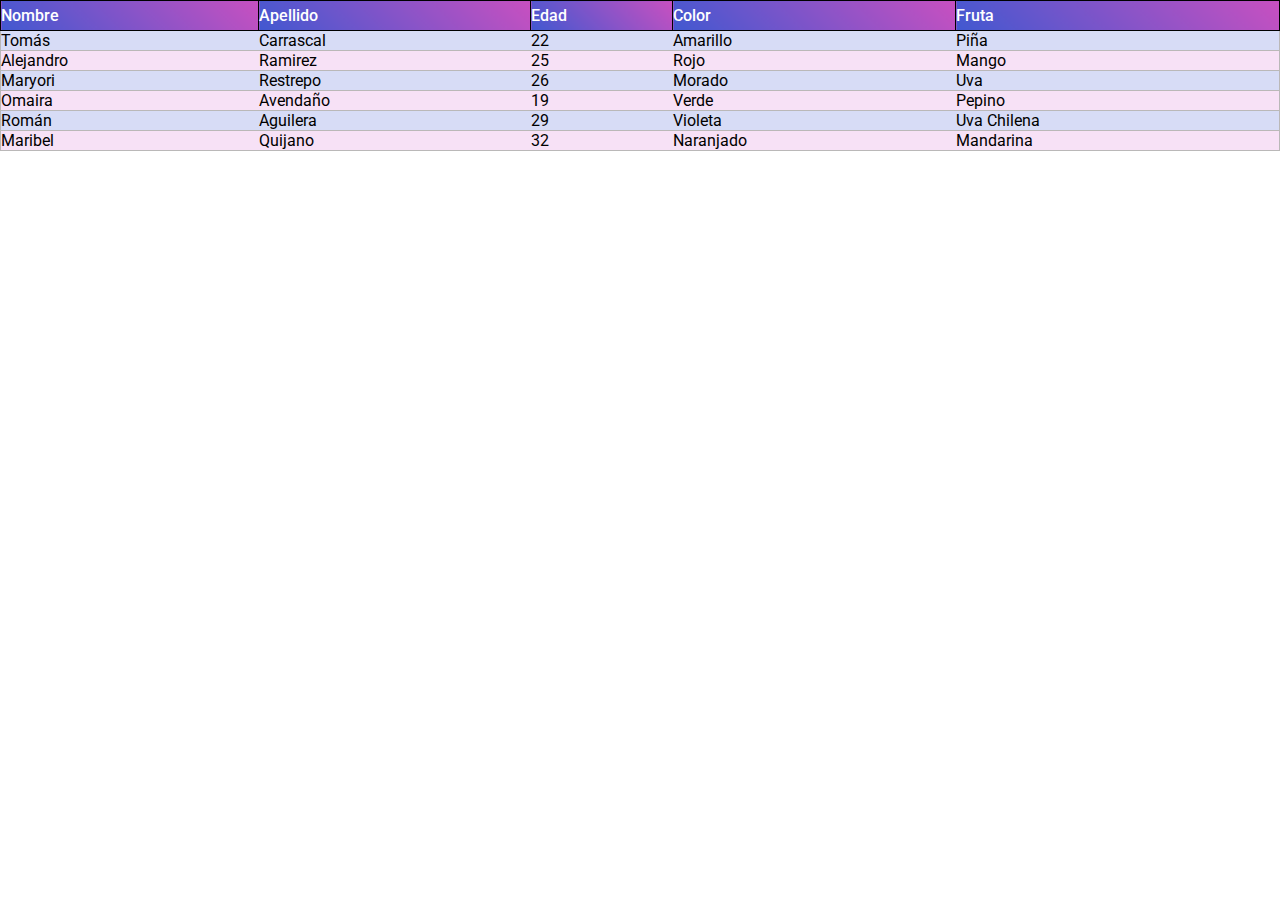
==== tabla.html @ 3e7ad302 "Add files via upload" ====
<!DOCTYPE html>
<html lang="en">
<head>
   <meta charset="UTF-8">
   <meta http-equiv="X-UA-Compatible" content="IE=edge">
   <meta name="viewport" content="width=device-width, initial-scale=1.0">
   <link rel="stylesheet" href="tabla.css">
   <title>Tabla</title>
</head>
<body>
   <table class="tabla-desktop">
      <tr>
         <th>Nombre</th>
         <th>Apellido</th>
         <th>Edad</th>
         <th>Color</th>
         <th>Fruta</th>
      </tr>
      <tr>
         <td>Tomás</td>
         <td>Carrascal</td>
         <td>22</td>
         <td>Amarillo</td>
         <td>Piña</td>
      </tr>
      <tr>
         <td>Alejandro</td>
         <td>Ramirez</td>
         <td>25</td>
         <td>Rojo</td>
         <td>Mango</td>
      </tr>
      <tr>
         <td>Maryori</td>
         <td>Restrepo</td>
         <td>26</td>
         <td>Morado</td>
         <td>Uva</td>
      </tr>
      <tr>
         <td>Omaira</td>
         <td>Avendaño</td>
         <td>19</td>
         <td>Verde</td>
         <td>Pepino</td>
      </tr>
      <tr>
         <td>Román</td>
         <td>Aguilera</td>
         <td>29</td>
         <td>Violeta</td>
         <td>Uva Chilena</td>
      </tr>
      <tr>
         <td>Maribel</td>
         <td>Quijano</td>
         <td>32</td>
         <td>Naranjado</td>
         <td>Mandarina</td>
      </tr>
   </table>
</body>
</html>
---- tabla.css ----
@import url('https://fonts.googleapis.com/css2?family=Roboto:ital,wght@0,300;0,400;0,900;1,100&display=swap');

body,
* {
   margin: 0;
   padding: 0;
   box-sizing: border-box;
   font-family: 'Roboto', sans-serif;
}

.tabla-desktop {
   width: 100%;
   border-collapse: collapse;
}

.tabla-desktop tr th {
   background: linear-gradient(-135deg, #c850c0, #4158d0);
   color: #fff;
   font-weight: 500;
   padding: 5px 0;
   text-align: left;
   border: 1px solid #000000;
}

/*.tabla-desktop tr td {
   padding: 5px 0;
   border: 1px solid #bab8b8;
}*/

.tabla-desktop tr:nth-of-type(odd) {
   background: #f7e1f6;
   border: 1px solid #bab8b8;
}

.tabla-desktop tr:nth-of-type(even) {
   background: #d7dcf6;
   border: 1px solid #bab8b8;
}

/*Resalta la fila seleccionada*/
.tabla-desktop tr:hover {
   background: linear-gradient(-135deg, #c850c0, #4158d0);
   color: #fff;
   cursor: pointer;
}
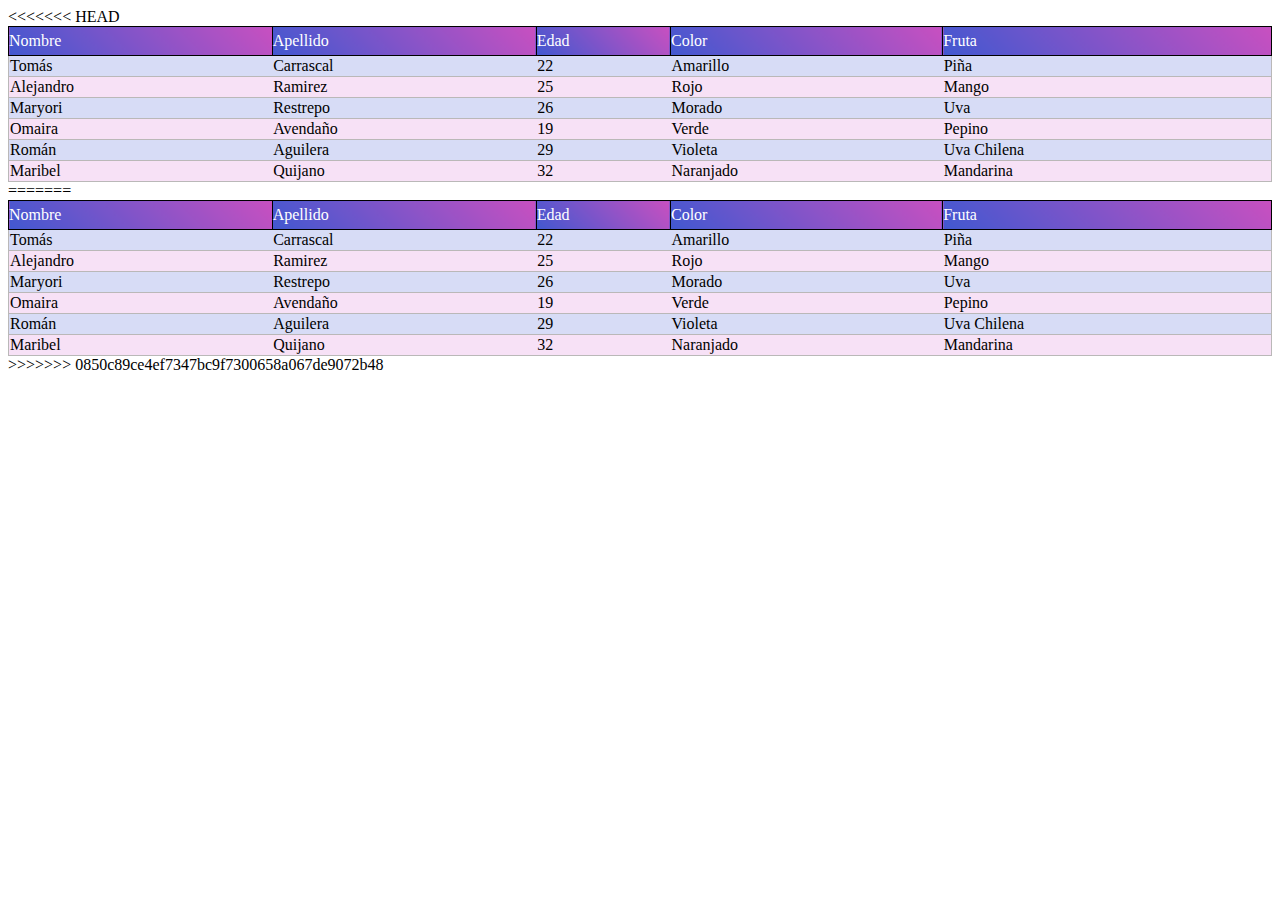
==== commit b945654e: "Merge branch 'main' of https://github.com/mauro1981arango/Login" ====
--- a/tabla.html
+++ b/tabla.html
@@ -1,63 +1,128 @@
-<!DOCTYPE html>
-<html lang="en">
-<head>
-   <meta charset="UTF-8">
-   <meta http-equiv="X-UA-Compatible" content="IE=edge">
-   <meta name="viewport" content="width=device-width, initial-scale=1.0">
-   <link rel="stylesheet" href="tabla.css">
-   <title>Tabla</title>
-</head>
-<body>
-   <table class="tabla-desktop">
-      <tr>
-         <th>Nombre</th>
-         <th>Apellido</th>
-         <th>Edad</th>
-         <th>Color</th>
-         <th>Fruta</th>
-      </tr>
-      <tr>
-         <td>Tomás</td>
-         <td>Carrascal</td>
-         <td>22</td>
-         <td>Amarillo</td>
-         <td>Piña</td>
-      </tr>
-      <tr>
-         <td>Alejandro</td>
-         <td>Ramirez</td>
-         <td>25</td>
-         <td>Rojo</td>
-         <td>Mango</td>
-      </tr>
-      <tr>
-         <td>Maryori</td>
-         <td>Restrepo</td>
-         <td>26</td>
-         <td>Morado</td>
-         <td>Uva</td>
-      </tr>
-      <tr>
-         <td>Omaira</td>
-         <td>Avendaño</td>
-         <td>19</td>
-         <td>Verde</td>
-         <td>Pepino</td>
-      </tr>
-      <tr>
-         <td>Román</td>
-         <td>Aguilera</td>
-         <td>29</td>
-         <td>Violeta</td>
-         <td>Uva Chilena</td>
-      </tr>
-      <tr>
-         <td>Maribel</td>
-         <td>Quijano</td>
-         <td>32</td>
-         <td>Naranjado</td>
-         <td>Mandarina</td>
-      </tr>
-   </table>
-</body>
+<<<<<<< HEAD
+<!DOCTYPE html>
+<html lang="en">
+<head>
+   <meta charset="UTF-8">
+   <meta http-equiv="X-UA-Compatible" content="IE=edge">
+   <meta name="viewport" content="width=device-width, initial-scale=1.0">
+   <link rel="stylesheet" href="tabla.css">
+   <title>Tabla</title>
+</head>
+<body>
+   <table class="tabla-desktop">
+      <tr>
+         <th>Nombre</th>
+         <th>Apellido</th>
+         <th>Edad</th>
+         <th>Color</th>
+         <th>Fruta</th>
+      </tr>
+      <tr>
+         <td>Tomás</td>
+         <td>Carrascal</td>
+         <td>22</td>
+         <td>Amarillo</td>
+         <td>Piña</td>
+      </tr>
+      <tr>
+         <td>Alejandro</td>
+         <td>Ramirez</td>
+         <td>25</td>
+         <td>Rojo</td>
+         <td>Mango</td>
+      </tr>
+      <tr>
+         <td>Maryori</td>
+         <td>Restrepo</td>
+         <td>26</td>
+         <td>Morado</td>
+         <td>Uva</td>
+      </tr>
+      <tr>
+         <td>Omaira</td>
+         <td>Avendaño</td>
+         <td>19</td>
+         <td>Verde</td>
+         <td>Pepino</td>
+      </tr>
+      <tr>
+         <td>Román</td>
+         <td>Aguilera</td>
+         <td>29</td>
+         <td>Violeta</td>
+         <td>Uva Chilena</td>
+      </tr>
+      <tr>
+         <td>Maribel</td>
+         <td>Quijano</td>
+         <td>32</td>
+         <td>Naranjado</td>
+         <td>Mandarina</td>
+      </tr>
+   </table>
+</body>
+=======
+<!DOCTYPE html>
+<html lang="en">
+<head>
+   <meta charset="UTF-8">
+   <meta http-equiv="X-UA-Compatible" content="IE=edge">
+   <meta name="viewport" content="width=device-width, initial-scale=1.0">
+   <link rel="stylesheet" href="tabla.css">
+   <title>Tabla</title>
+</head>
+<body>
+   <table class="tabla-desktop">
+      <tr>
+         <th>Nombre</th>
+         <th>Apellido</th>
+         <th>Edad</th>
+         <th>Color</th>
+         <th>Fruta</th>
+      </tr>
+      <tr>
+         <td>Tomás</td>
+         <td>Carrascal</td>
+         <td>22</td>
+         <td>Amarillo</td>
+         <td>Piña</td>
+      </tr>
+      <tr>
+         <td>Alejandro</td>
+         <td>Ramirez</td>
+         <td>25</td>
+         <td>Rojo</td>
+         <td>Mango</td>
+      </tr>
+      <tr>
+         <td>Maryori</td>
+         <td>Restrepo</td>
+         <td>26</td>
+         <td>Morado</td>
+         <td>Uva</td>
+      </tr>
+      <tr>
+         <td>Omaira</td>
+         <td>Avendaño</td>
+         <td>19</td>
+         <td>Verde</td>
+         <td>Pepino</td>
+      </tr>
+      <tr>
+         <td>Román</td>
+         <td>Aguilera</td>
+         <td>29</td>
+         <td>Violeta</td>
+         <td>Uva Chilena</td>
+      </tr>
+      <tr>
+         <td>Maribel</td>
+         <td>Quijano</td>
+         <td>32</td>
+         <td>Naranjado</td>
+         <td>Mandarina</td>
+      </tr>
+   </table>
+</body>
+>>>>>>> 0850c89ce4ef7347bc9f7300658a067de9072b48
 </html>--- a/tabla.css
+++ b/tabla.css
@@ -1,45 +1,92 @@
-@import url('https://fonts.googleapis.com/css2?family=Roboto:ital,wght@0,300;0,400;0,900;1,100&display=swap');
-
-body,
-* {
-   margin: 0;
-   padding: 0;
-   box-sizing: border-box;
-   font-family: 'Roboto', sans-serif;
-}
-
-.tabla-desktop {
-   width: 100%;
-   border-collapse: collapse;
-}
-
-.tabla-desktop tr th {
-   background: linear-gradient(-135deg, #c850c0, #4158d0);
-   color: #fff;
-   font-weight: 500;
-   padding: 5px 0;
-   text-align: left;
-   border: 1px solid #000000;
-}
-
-/*.tabla-desktop tr td {
-   padding: 5px 0;
-   border: 1px solid #bab8b8;
-}*/
-
-.tabla-desktop tr:nth-of-type(odd) {
-   background: #f7e1f6;
-   border: 1px solid #bab8b8;
-}
-
-.tabla-desktop tr:nth-of-type(even) {
-   background: #d7dcf6;
-   border: 1px solid #bab8b8;
-}
-
-/*Resalta la fila seleccionada*/
-.tabla-desktop tr:hover {
-   background: linear-gradient(-135deg, #c850c0, #4158d0);
-   color: #fff;
-   cursor: pointer;
+<<<<<<< HEAD
+@import url('https://fonts.googleapis.com/css2?family=Roboto:ital,wght@0,300;0,400;0,900;1,100&display=swap');
+
+body,
+* {
+   margin: 0;
+   padding: 0;
+   box-sizing: border-box;
+   font-family: 'Roboto', sans-serif;
+}
+
+.tabla-desktop {
+   width: 100%;
+   border-collapse: collapse;
+}
+
+.tabla-desktop tr th {
+   background: linear-gradient(-135deg, #c850c0, #4158d0);
+   color: #fff;
+   font-weight: 500;
+   padding: 5px 0;
+   text-align: left;
+   border: 1px solid #000000;
+}
+
+/*.tabla-desktop tr td {
+   padding: 5px 0;
+   border: 1px solid #bab8b8;
+}*/
+
+.tabla-desktop tr:nth-of-type(odd) {
+   background: #f7e1f6;
+   border: 1px solid #bab8b8;
+}
+
+.tabla-desktop tr:nth-of-type(even) {
+   background: #d7dcf6;
+   border: 1px solid #bab8b8;
+}
+
+/*Resalta la fila seleccionada*/
+.tabla-desktop tr:hover {
+   background: linear-gradient(-135deg, #c850c0, #4158d0);
+   color: #fff;
+   cursor: pointer;
+=======
+@import url('https://fonts.googleapis.com/css2?family=Roboto:ital,wght@0,300;0,400;0,900;1,100&display=swap');
+
+body,
+* {
+   margin: 0;
+   padding: 0;
+   box-sizing: border-box;
+   font-family: 'Roboto', sans-serif;
+}
+
+.tabla-desktop {
+   width: 100%;
+   border-collapse: collapse;
+}
+
+.tabla-desktop tr th {
+   background: linear-gradient(-135deg, #c850c0, #4158d0);
+   color: #fff;
+   font-weight: 500;
+   padding: 5px 0;
+   text-align: left;
+   border: 1px solid #000000;
+}
+
+/*.tabla-desktop tr td {
+   padding: 5px 0;
+   border: 1px solid #bab8b8;
+}*/
+
+.tabla-desktop tr:nth-of-type(odd) {
+   background: #f7e1f6;
+   border: 1px solid #bab8b8;
+}
+
+.tabla-desktop tr:nth-of-type(even) {
+   background: #d7dcf6;
+   border: 1px solid #bab8b8;
+}
+
+/*Resalta la fila seleccionada*/
+.tabla-desktop tr:hover {
+   background: linear-gradient(-135deg, #c850c0, #4158d0);
+   color: #fff;
+   cursor: pointer;
+>>>>>>> 0850c89ce4ef7347bc9f7300658a067de9072b48
 }--- a/tabla.css
+++ b/tabla.css
@@ -1,45 +1,92 @@
-@import url('https://fonts.googleapis.com/css2?family=Roboto:ital,wght@0,300;0,400;0,900;1,100&display=swap');
-
-body,
-* {
-   margin: 0;
-   padding: 0;
-   box-sizing: border-box;
-   font-family: 'Roboto', sans-serif;
-}
-
-.tabla-desktop {
-   width: 100%;
-   border-collapse: collapse;
-}
-
-.tabla-desktop tr th {
-   background: linear-gradient(-135deg, #c850c0, #4158d0);
-   color: #fff;
-   font-weight: 500;
-   padding: 5px 0;
-   text-align: left;
-   border: 1px solid #000000;
-}
-
-/*.tabla-desktop tr td {
-   padding: 5px 0;
-   border: 1px solid #bab8b8;
-}*/
-
-.tabla-desktop tr:nth-of-type(odd) {
-   background: #f7e1f6;
-   border: 1px solid #bab8b8;
-}
-
-.tabla-desktop tr:nth-of-type(even) {
-   background: #d7dcf6;
-   border: 1px solid #bab8b8;
-}
-
-/*Resalta la fila seleccionada*/
-.tabla-desktop tr:hover {
-   background: linear-gradient(-135deg, #c850c0, #4158d0);
-   color: #fff;
-   cursor: pointer;
+<<<<<<< HEAD
+@import url('https://fonts.googleapis.com/css2?family=Roboto:ital,wght@0,300;0,400;0,900;1,100&display=swap');
+
+body,
+* {
+   margin: 0;
+   padding: 0;
+   box-sizing: border-box;
+   font-family: 'Roboto', sans-serif;
+}
+
+.tabla-desktop {
+   width: 100%;
+   border-collapse: collapse;
+}
+
+.tabla-desktop tr th {
+   background: linear-gradient(-135deg, #c850c0, #4158d0);
+   color: #fff;
+   font-weight: 500;
+   padding: 5px 0;
+   text-align: left;
+   border: 1px solid #000000;
+}
+
+/*.tabla-desktop tr td {
+   padding: 5px 0;
+   border: 1px solid #bab8b8;
+}*/
+
+.tabla-desktop tr:nth-of-type(odd) {
+   background: #f7e1f6;
+   border: 1px solid #bab8b8;
+}
+
+.tabla-desktop tr:nth-of-type(even) {
+   background: #d7dcf6;
+   border: 1px solid #bab8b8;
+}
+
+/*Resalta la fila seleccionada*/
+.tabla-desktop tr:hover {
+   background: linear-gradient(-135deg, #c850c0, #4158d0);
+   color: #fff;
+   cursor: pointer;
+=======
+@import url('https://fonts.googleapis.com/css2?family=Roboto:ital,wght@0,300;0,400;0,900;1,100&display=swap');
+
+body,
+* {
+   margin: 0;
+   padding: 0;
+   box-sizing: border-box;
+   font-family: 'Roboto', sans-serif;
+}
+
+.tabla-desktop {
+   width: 100%;
+   border-collapse: collapse;
+}
+
+.tabla-desktop tr th {
+   background: linear-gradient(-135deg, #c850c0, #4158d0);
+   color: #fff;
+   font-weight: 500;
+   padding: 5px 0;
+   text-align: left;
+   border: 1px solid #000000;
+}
+
+/*.tabla-desktop tr td {
+   padding: 5px 0;
+   border: 1px solid #bab8b8;
+}*/
+
+.tabla-desktop tr:nth-of-type(odd) {
+   background: #f7e1f6;
+   border: 1px solid #bab8b8;
+}
+
+.tabla-desktop tr:nth-of-type(even) {
+   background: #d7dcf6;
+   border: 1px solid #bab8b8;
+}
+
+/*Resalta la fila seleccionada*/
+.tabla-desktop tr:hover {
+   background: linear-gradient(-135deg, #c850c0, #4158d0);
+   color: #fff;
+   cursor: pointer;
+>>>>>>> 0850c89ce4ef7347bc9f7300658a067de9072b48
 }